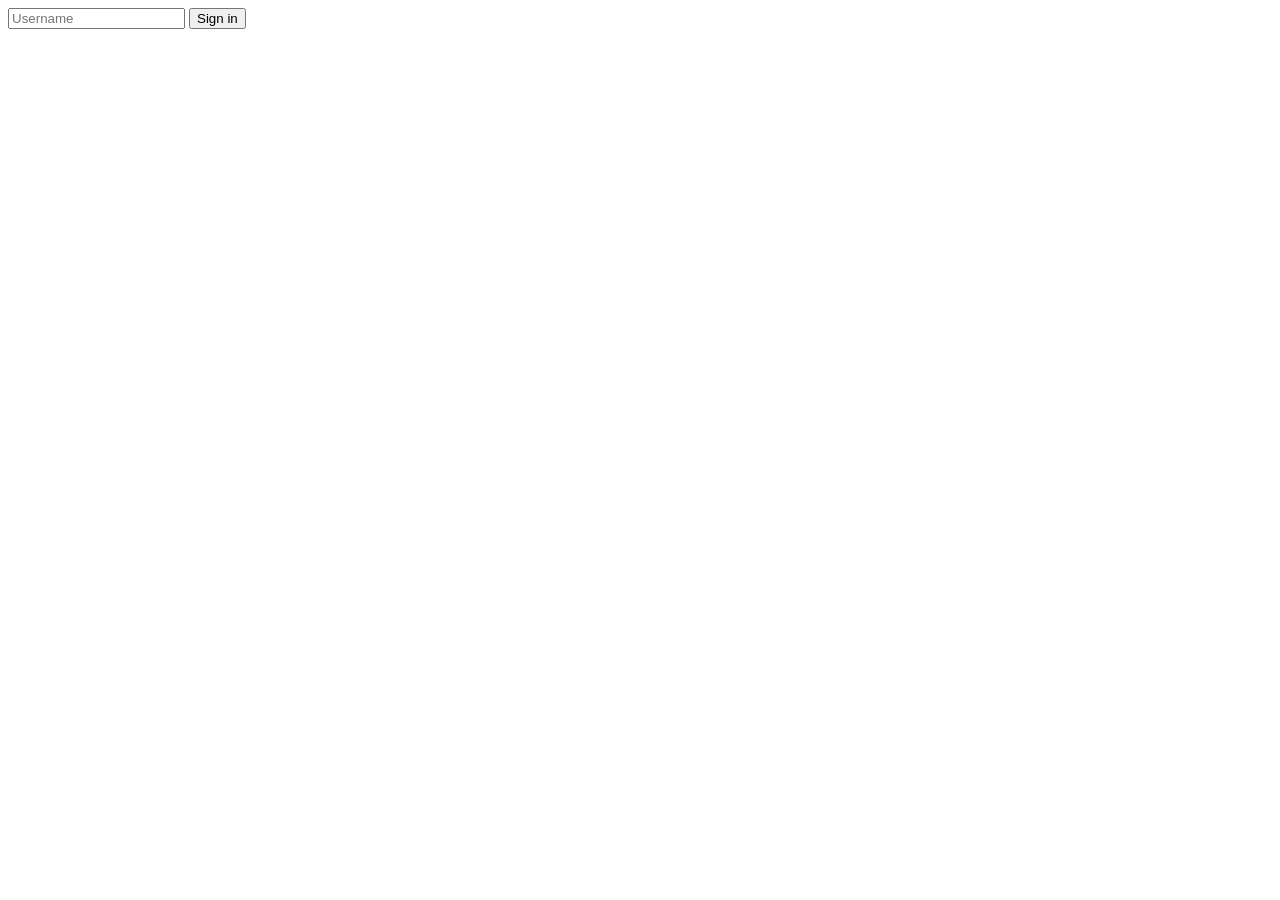
==== login.html @ 1373f131 "Login Screen" ====
<!DOCTYPE html>
<html>

<head>
  <meta charset="UTF-8">
  <meta name="viewport" content="width=device-width, initial-scale=1">
  <title>Message App</title>
</head>

<body>
  <div>
    <input id="UserID" type="text" placeholder="Username" onkeydown="if(event.key === 'Enter') LogIn()">
    <button type="button" onclick="LogIn()">Sign in</button>
  </div>
  
  <script>
    function LogIn() {
      localStorage.setItem('Username', UserID.value);
      window.location.href = './index.html';
    }
  </script>
</body>

</html>
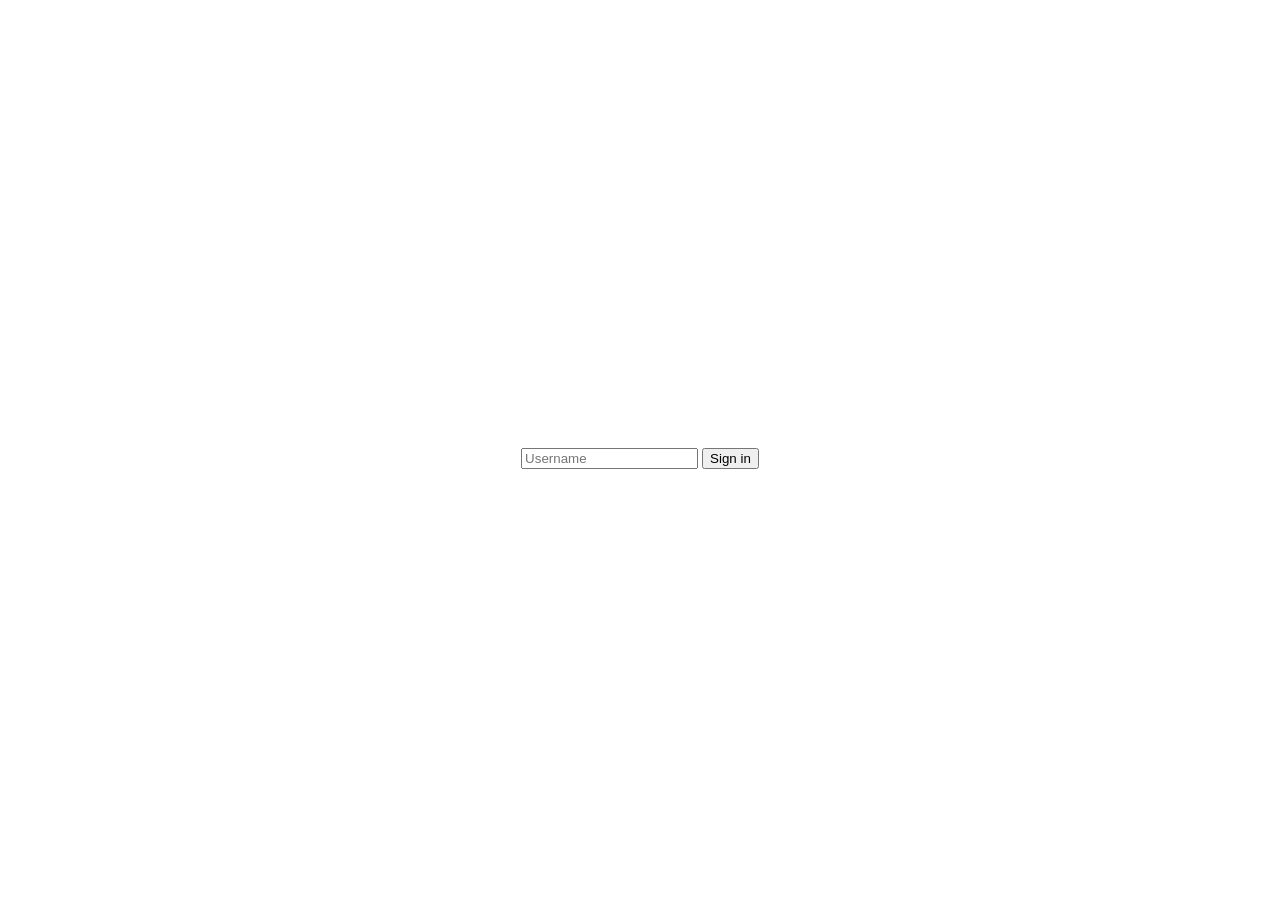
==== commit 0ed09d85: "update" ====
--- a/login.html
+++ b/login.html
@@ -5,11 +5,14 @@
   <meta charset="UTF-8">
   <meta name="viewport" content="width=device-width, initial-scale=1">
   <title>Message App</title>
+  
+  <link rel="stylesheet" href="login.css">
+  
 </head>
 
 <body>
-  <div>
-    <input id="UserID" type="text" placeholder="Username" onkeydown="if(event.key === 'Enter') LogIn()">
+  <div class="LogIn">
+    <input id="UserID" type="text" placeholder="Username" onkeydown="if(event.key === 'Enter') LogIn()" required>
     <button type="button" onclick="LogIn()">Sign in</button>
   </div>
   
--- a/login.css
+++ b/login.css
@@ -0,0 +1,6 @@
+body {
+  display: flex;
+  justify-content: center;
+  align-items: center;
+  min-height: 100vh;
+}
